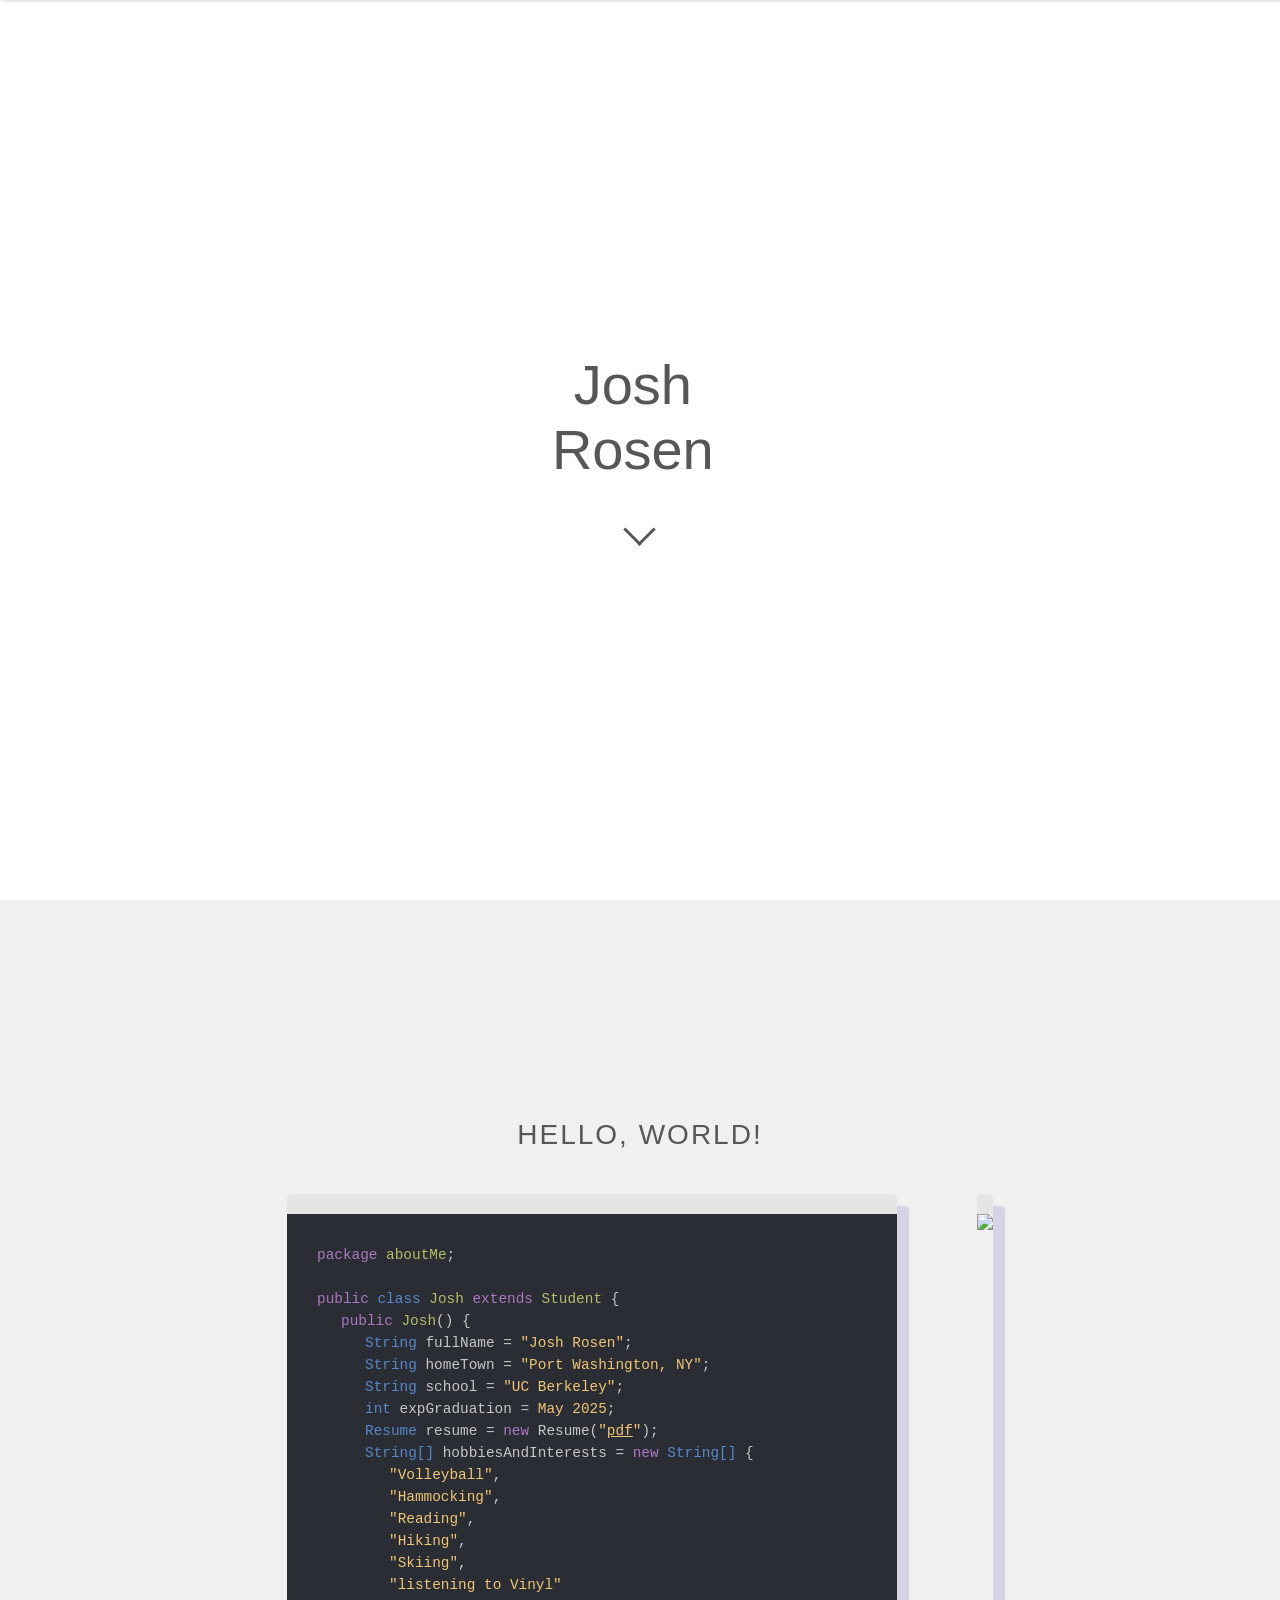
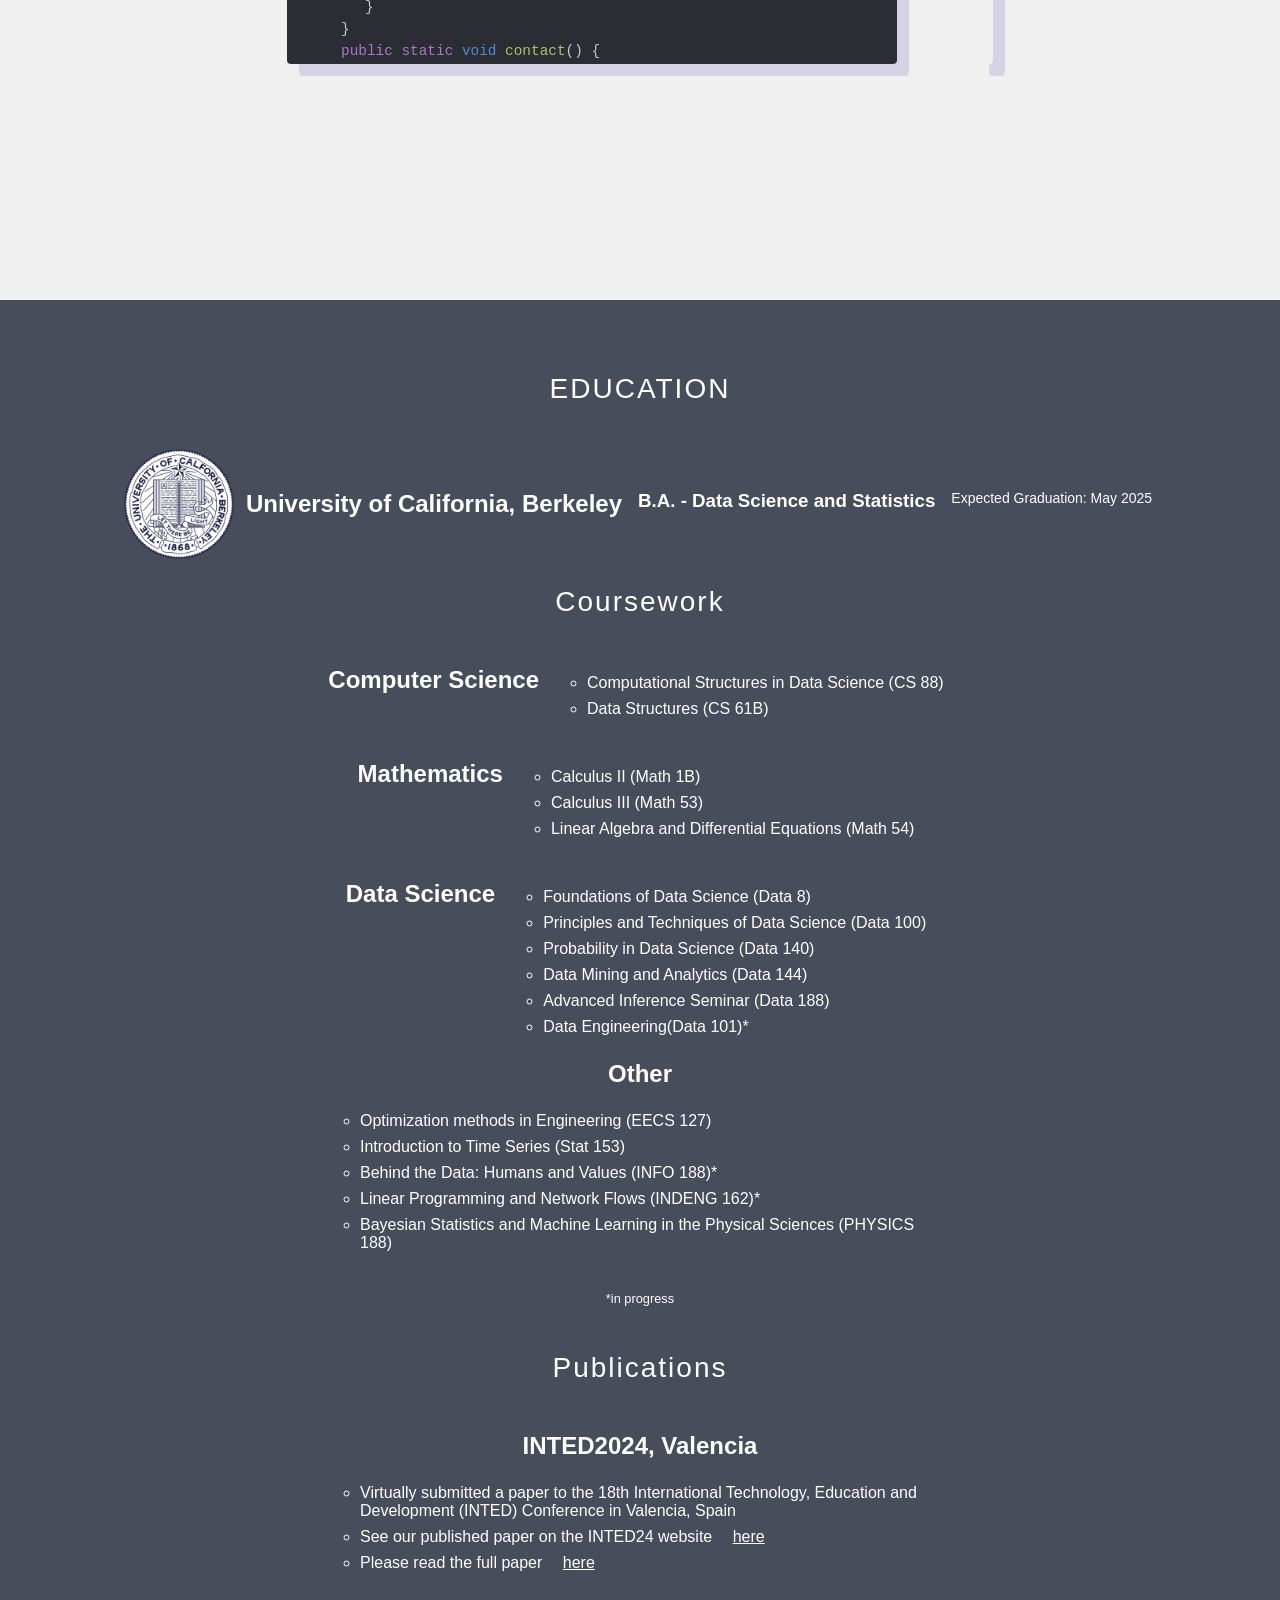
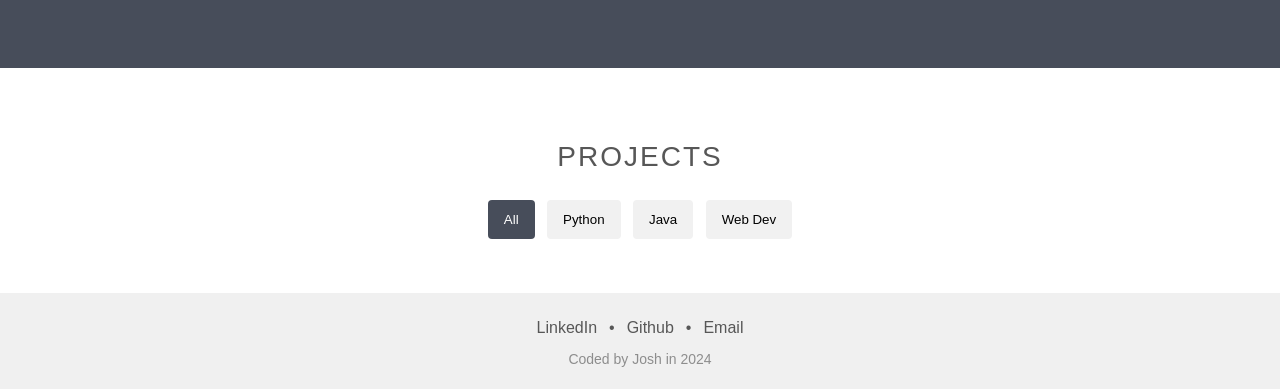
==== docs/index.html @ db1843a4 "fixed in progress line" ====
<!DOCTYPE html>
<html>
	<head>
		<meta charset="utf-8">
		<meta name="viewport" content="width=device-width, initial-scale=0.41, maximum-scale=1" />
		<meta name="description" content="Josh Rosen portfolio">
		<meta name="keywords" content="Josh Rosen, UC Berkeley">

  		<link rel="stylesheet" href="assets/css/styles.css">
  		<link rel="icon" href="assets/img/JR.png">
		<link rel="stylesheet" href="https://use.typekit.net/ufg7hqz.css">
		<link href="https://fonts.googleapis.com/css2?family=Lato:wght@400;700&family=Source+Sans+Pro&display=swap" rel="stylesheet">

		<title>Josh Rosen</title>

		<!-- Global site tag (gtag.js) - Google Analytics -->
		<!-- <script async src="https://www.googletagmanager.com/gtag/js?id=UA-153644395-1"></script>
		<script>
		  window.dataLayer = window.dataLayer || [];
		  function gtag(){dataLayer.push(arguments);}
		  gtag('js', new Date());

		  gtag('config', 'UA-153644395-1');
		</script> -->
		
	</head>
	<body>

		<!--Navigation Bar-->
		<div id="nav">
			<a href="#home-section" class="nav-item right">JOSH ROSEN</a>
			<a href="#project-section" class="nav-item left">PROJECTS</a>
			<a href="#education-section" class="nav-item left">EDUCATION</a>
			<a href="#about-section" class="nav-item left">ABOUT</a>
		</div>

		<div class="page-content">
			
			<!--Home Page-->
			<section id="home-section">
				<div class="container row">
					<div class="container row" id="landing-container">
						<!-- //fix this  -->
						<!-- <img src="assets/img/Hammock.webp" id="profile-icon"> -->
						<div class="container column" id="landing-text">
							<h1 class="title">Josh Rosen</h1>
							<p id="app"></p>
						</div>
					</div>
					<a href="#about-section" class="arrow"></a>
				</div>
			</section>

			<!--About Section-->
			<section class ="container column" id="about-section">
				<h1 class="subtitle">HELLO, WORLD!</h1>
				<div class="container row" id="img-console">
					<div id="console">
						<span class="first-color">package</span>
						<span class="fifth-color">aboutMe</span><span class="second-color">;</span>
						<br>
						<br>
						<span class="first-color">public</span>
						<span class="third-color">class</span>
						<span class="fifth-color">Josh</span>
						<span class="first-color">extends</span>
						<span class="fifth-color">Student</span>
						<span class="second-color">{</span>
						<br>
						<ul>
							<span class="first-color">public</span>
							<span class="fifth-color">Josh</span><!-- 
						 --><span class="second-color">() {</span>
							<br>
							<ul>
							    <span class="third-color">String</span>
							    <span class="second-color">fullName = </span>
								<span class="fourth-color">"Josh Rosen"</span><span class="second-color">;</span>
								<br>
								<span class="third-color">String</span>
								<span class="second-color">homeTown = </span>
								<span class="fourth-color">"Port Washington, NY"</span><span class="second-color">;</span>
								<br>
								<span class="third-color">String</span>
								<span class="second-color">school = </span>
								<span class="fourth-color">"UC Berkeley"</span><span class="second-color">;</span>
								<br>
								<span class="third-color">int</span>
								<span class="second-color">expGraduation = </span>
								<span class="fourth-color">May 2025</span><span class="second-color">;</span>
								<br>
<!-- 								<span class="third-color">String</span>
							    <span class="second-color">major = </span>
								<span class="fourth-color">"Data Science"</span><span class="second-color">;</span>
								<br> -->
								<span class="third-color">Resume</span>
								<span class="second-color">resume = </span>
								<span class="first-color">new</span>
								<span class="second-color">Resume(</span><span class="fourth-color">"</span><!-- 
								 --><span ><a href="assets/Resume.pdf" class="fourth-color">pdf</a></span><!-- 
								 --><span class="fourth-color">"</span><span class="second-color">)</span><span class="second-color">;</span>
								<br>
								<span class="third-color">String[]</span>
								<span class="second-color">hobbiesAndInterests = </span>
								<span class="first-color">new </span>
								<span class="third-color">String[]</span>
								<span class="second-color">{</span>
								<br>
								<ul>
									<span class="fourth-color">"Volleyball"</span><span class="second-color">,</span>
									<br>
									<span class="fourth-color">"Hammocking"</span><span class="second-color">,</span>
									<br>
									<span class="fourth-color">"Reading"</span><span class="second-color">,</span>
									<br>
									<span class="fourth-color">"Hiking"</span><span class="second-color">,</span>
									<br>
									<span class="fourth-color">"Skiing"</span><span class="second-color">,</span>
									<br>
									<span class="fourth-color">"listening to Vinyl"</span>
									<br>
								</ul>
								<span class="second-color">}</span>
								<br>
							</ul>
							<span class="second-color">}</span>
							<br>
							<span class="first-color">public static</span>
							<span class="third-color">void</span>
							<span class="fifth-color">contact</span><!-- 
						 --><span class="second-color">() {</span>
						 		<ul>
						 			<span class="third-color">Email</span>
									<span class="second-color">email = </span>
									<span class="first-color">new</span>
									<span class="second-color">Email(</span><span class="fourth-color">"</span><!-- 
								 --><span ><a href="mailto:jrosen@berkeley.edu" class="fourth-color">jrosen@berkeley.edu</a></span><!-- 
								 --><span class="fourth-color">"</span><span class="second-color">)</span><span class="second-color">;</span>
								 	<br>
								 	<span class="third-color">String[]</span>
									<span class="second-color">links = </span>
									<span class="first-color">new </span>
									<span class="third-color">String[]</span>
									<span class="second-color">{</span>
									<br>
									<ul>
										<span class="fourth-color">"</span><!-- 
									--><a href="https://www.linkedin.com/in/rosen-joshua/" class= "fourth-color" target="_blank">LinkedIn</a><!-- 
									 --><span class="fourth-color">"</span><span class="second-color">,</span>
										<br>
										<span class="fourth-color">"</span><!-- 
									--><a href="https://github.com/jrosen24" class= "fourth-color" target="_blank">Github</a><!-- 
									 --><span class="fourth-color">"</span><span class="second-color">,</span>
										<br>
									</ul>
									<span class="second-color">}</span>
						 		</ul>
						 	<span class="second-color">}</span>
							<br>


						</ul>
						<span class="second-color">}</span>
					</div>

					<img src="assets/img/Best Shot.pdf" id="about-img">
				</div>
			</section>

			<!--Education Section-->
			<section class="container column parallax" id="education-section">
				<div class="container column" id="text">
					<h1 class="subtitle">EDUCATION</h1>
					<div class="container row" id="education-title">
						<img src="assets/img/logo.png">
						<div class="container columnWork" id="school">
							<h2>University of California, Berkeley</h2>
							<h3>B.A. - Data Science and Statistics</h3>
							<p>Expected Graduation: May 2025</p>
						</div>
					</div>
					<div class="container column" id="text">
						<h1 class="subtitle">Coursework</h1>
						<div class="container rowWork" id="education-title-1">
							
							<div class="container columnWork" id="school" style="width : 50vw">
								<h2>Computer Science</h2>
								<ul>
									<li>Computational Structures in Data Science (CS 88)</li>
									<li>Data Structures (CS 61B)</li>
								</ul>
							</div>
							
						</div>

						<br>

						<div class="container rowWork" id="education-title-1">
							
							<div class="container columnWork" id="school" style="width : 50vw">
								<h2 >Mathematics</h2>
								<ul>
									<li>Calculus II (Math 1B)</li>
									<li>Calculus III (Math 53)</li>
									<li>Linear Algebra and Differential Equations (Math 54)</li>
								</ul>
							</div>
							
						</div>

						<br>

						<div class="container rowWork" id="education-title-1">
							
							<div class="container columnWork" id="school" style="width : 50vw">
								<h2 >Data Science</h2>
								<ul>
									<li>Foundations of Data Science (Data 8)</li>
									<li>Principles and Techniques of Data Science (Data 100)</li>
									<li>Probability in Data Science (Data 140)</li>
									<li>Data Mining and Analytics (Data 144)</li>
									<li>Advanced Inference Seminar (Data 188)</li>
									<li>Data Engineering(Data 101)*</li>
								</ul>
							</div>
							
						</div>

						<div class="container rowWork" id="education-title-1">
							
							<div class="container columnWork" id="school" style="width : 50vw">
								<h2 >Other</h2>
								<ul>
									<li>Optimization methods in Engineering (EECS 127)</li>
									<li>Introduction to Time Series (Stat 153)</li>
									<li>Behind the Data: Humans and Values (INFO 188)*</li>
									<li>Linear Programming and Network Flows (INDENG 162)*</li>
									<li>Bayesian Statistics and Machine Learning in the Physical Sciences (PHYSICS 188)</li>
								</ul>
							</div>
						</div>

						<h4><p id="progress">*in progress</p></h4>
						
						<h1 class="subtitle">Publications</h1>

						<div class="container rowWork" id="education-title-1">
							
							<div class="container columnWork" id="school" style="width : 50vw">
								<h2 >INTED2024, Valencia</h2>
								<ul>
									<li>Virtually submitted a paper to the 18th International Technology, Education and Development (INTED) Conference in Valencia, Spain </li>
									<li>See our published paper on the INTED24 website <u><a href="https://library.iated.org/view/IYER2024ADV">here</a></u></li>
									<li>Please read the full paper <u><a href="assets/Biomedicine Education Program.pdf">here</a></u></li>
								</ul>
							</div>
						</div>
						
				</div>
			</section>
				
						<!-- <p>Computer Science</p>
						<ul>
							<li>Computational Structures in Data Science (CS 88)</li>
							<li>Data Structures (CS 61B)</li>
						</ul>
						<p>Mathematics</p>
						<ul>
							<li>Calculus II (Math 1B)</li>
							<li>Calculus III (Math 53)</li>
							<li>Linear Algebra and Differential Equations (Math 54)</li>
						</ul>
						<p>Data Science</p>
						<ul>
							<li>Foundations of Data Science (Data 8)</li>
							<li>Principles and Techniques of Data Science (Data 100)</li>
							<li>Probability in Data Science (Data 140)</li>
							<li>Data Mining and Analytics (Data 144)</li>
							<li>Advanced Inference Seminar (Data 188)</li>
							<li>Data Engineering(Data 101)*</li>
						</ul>
						<p>Other</p>
						<ul>
							<li>Optimization methods in Engineering (EECS 127)</li>
							<li>Introduction to Time Series (Stat 153)</li>
							<li>Behind the Data: Humans and Values (INFO 188)*</li>
							<li>Linear Programming and Network Flows (INDENG 162)*</li>
							<li>Bayesian Statistics and Machine Learning in the Physical Sciences (PHYSICS 188)</li>
						</ul>
						<p id="progress">*in progress</p> -->
						
			
			<!--Project Section-->
			<section class="container column" id="project-section">
				<h1 class="subtitle">PROJECTS</h1>

				<!--Filter Buttons-->
				<div class="contianer row" id="button-section">
					<button class="filter-button active" onclick="filterSelection('all')">All</button>
					<button class="filter-button" onclick="filterSelection('python')">Python</button>
					<button class="filter-button" onclick="filterSelection('java')">Java</button>
					<button class="filter-button" onclick="filterSelection('web')">Web Dev</button>
				</div>

				<!--Individual Projects-->
				<div class="container row" id="project-container">

					<div class="each-project python">
					  <img class="proj-img" src="assets/img/Ants_Vs_Somebees.png"/>
					  <div class="proj-description container column">
					  	<div class="img-description">
							<h2>Ants</h2>
							<p>Spin off of the popular game Plants Vs. Zombies. Combines <b>functional</b> and <b>object-oriented</b> programming paradigms.</h3>
							<br>
							<br>
							<i>Python</i>
						</div>
					  </div>
					</div>

					<div class="each-project python">
					  <img class="proj-img" src="assets/img/Maps.png"/>
					  <div class="proj-description container column">
					  	<div class="img-description">
							<h2>Maps</h2>
							<p>Creating a map visualization tool for restaurants scores in berkeley using <b>machine learning</b> and <b>data scraped from yelp</b>.</p>
							<br>
							<i>Python</i>
						</div>
					  </div>
					</div>
					
					<div class="each-project python">
						<img class="proj-img" src="assets/img/House.png"/>
						<div class="proj-description container column">
							<div class="img-description">
							  <h2>Housing Price Model</h2>
							  <p>Created a model to <b>predict the price of homes</b> in Cooks County, Illinois. Achieved an <b>accuracy of 77%</b> on the validation set. </p>
							  <br>
							  <i>Python</i>
						  </div>
						</div>
					  </div>

					  <div class="each-project python">
						<img class="proj-img" src="assets/img/Spam.png"/>
						<div class="proj-description container column">
							<div class="img-description">
							  <h2>Spam v Ham Model</h2>
							  <p>Created a model to <b>classify spam emails</b>. Acheived <b>87% accuracy</b> on unseen emails.</p>
							  <br>
							  <i>Python</i>
						  </div>
						</div>
					  </div>

					  <div class="each-project python">
						<img class="proj-img" src="assets/img/learning.png"/>
						<div class="proj-description container column">
							<div class="img-description">
							  <h2>Self-study Projects</h2>
							  <p>During the 2024 summer, I <b>completed multiple small side projects</b>, working on my techinical <b>modeling and programming skills.</b></p>
							  <br>
							  <a href="https://github.com/jrosen24/LinkedInLearning" target="_blank">Repo for projects</a>
							  <br> 
							  <br>
							  <i>Python</i>
						  </div>
						</div>
					  </div>

					<div class="each-project java">
					  <img class="proj-img" src="assets/img/BYOW.png"/>
					  <div class="proj-description container column">
					  	<div class="img-description">
							<h2>Build Your Own World</h2>
							<p>Created a seeded random tile world generator with multiple playable characters <b>using keyboard and mouse input</b> each with a built-in HUD.</p>
							<br>
							<i>Java</i>
						</div>
					  </div>
					</div>

					<div class="each-project java">
					  <img class="proj-img" src="assets/img/Wordnet.png"/>
					  <div class="proj-description container column">
					  	<div class="img-description">
							<h2>Nordnet</h2>
							<p>Build out a wordnet <b>graph from scratch</b> with over 10,000 words to visualize how the volume of printed words in English has changed over time</p>
							<i>Java</i>
						</div>
					  </div>
					</div>

					<div class="each-project web">
					  <img class="proj-img" src="assets/img/Website.png"/>
					  <div class="proj-description container column">
					  	<div class="img-description">
							<h2>Personal Website</h2>
							<br>
							<a href="https://github.com/jrosen24/PersonalWebsite" target="_blank">Repo for this website</a>
							<br>
							<br>
							<i>HTML / CSS / JavaScript</i>
						</div>
					  </div>
					</div>

				</div>
			</section>


			<!--Footer/Contact-->
			<section class="container column" id="footer">
				<div class="container row" id="social-container">
					<a href="https://www.linkedin.com/in/rosen-joshua/" target="_blank">LinkedIn</a>
					<span>•</span>
					<a href="https://github.com/jrosen24" target="_blank">Github</a>
					<span>•</span>
					<a href="mailto:jrosen@berkeley.edu" target="_blank">Email</a>
				</div>
				<div>
					<p id="copyright">Coded by Josh in 2024</p>
				</div>
			</section>
			
		</div>
		<script src="https://unpkg.com/typewriter-effect@latest/dist/core.js"></script>
		<script src="assets/scripts/scripts.js"></script>

	</body>
</html>
---- docs/assets/css/styles.css ----
body, html{
	background-color: white;
	color: #575757;
	width: 100%;
	height: 100%;
	scroll-behavior: smooth;
	font-family: nobel, sans-serif;
	font-style: normal;
	margin:0;
    padding:0;
}

h1 {
	font-family: nobel, sans-serif;
	font-weight: 300;
	font-style: normal;
}

p {
	margin-top: 2%;
	margin-bottom: 2%;
	font-family: nobel, sans-serif;
	font-weight: 300;
	font-style: normal;
}

a {
	text-decoration: none;
	color: #575757;
	transition: 0.3s;
}

a:hover {
	color: #8d8d8d;
}

.container {
	display: flex; 
	align-items: center; 
	justify-content: center;
	flex-wrap: wrap;
	align-content: center;
}

.row {
	flex-direction: row;
}

.column {
	flex-direction: column;
}

.page-content {
	width:100%;
}

/**Navbar**/
#nav {
	left: 0%;
	right: 0%;
	background-color: white;
	position: fixed;
	top: -70px;
	display: block;
	transition: top 0.4s;
	box-shadow: 2px 2px 5px #aaaaaa;
	z-index: 1;

}

.nav-item:first-child {
	float: left;
	font-weight: 500;
}

.nav-item {
	color: #2a2d34;
	float: right;
	display: block;
	text-align: center;
	padding: 22px;
	text-decoration: none;
	font-size: 17px;
	font-weight: 500;
}

.nav-item:hover {
	color: #2a2d34;
	transition: 0.5s;
}


.nav-item:hover:after {
    transform: scaleX(1);
}

.nav-item::after {
    display:block;
    content: '';
    border-bottom: solid 3px #d3cbf5;  
    transform: scaleX(0);  
    transition: 350ms ease-in-out;
    transform-origin: 0% 50%;
}


/**Home**/
#home-section {
	height: 100vh;
	display: flex; 
	align-items: center; 
	justify-content: center;
	flex-wrap: wrap;
	align-content: center;
}


#landing-container {
	padding-right: 4%;
}

#landing-text {
	max-width:90%;
	text-align: center;
}

.title {
	max-width: 100%;
	font-size: 350%;
	margin-top: 5%;
	margin-bottom: 2%;
}

.subtitle {
	letter-spacing: 2px;
	max-width: 100%;
	font-size: 175%;
}

#app {
	font-size:150%;
}

#profile-icon {
	width: 500px;
}

.arrow {
	border: solid black;
	border-color: #575757;
	border-width: 0 3px 3px 0;
	display: inline-block;
	padding: 10px;
	transform: rotate(45deg);
  	-webkit-transform: rotate(45deg);
  	transition: 0.3s;
  	animation: bounce 3s infinite;
  	margin: 20px;
}

.arrow:hover {
	-webkit-animation-play-state: paused;
	opacity: 60%;
	transform: scale(1.25) rotate(45deg);
}


@keyframes bounce {
  0%, 20%, 50%, 80%, 100% {
    transform: translateY(0) rotate(45deg);
  }
  40% {
    transform: translateY(-30px) rotate(45deg);
  }
  60% {
    transform: translateY(-15px) rotate(45deg);
  }
}


/**About**/

#about-img {
	height: 450px;
	border-radius: 4px;
	border-top: 20px solid #e5e5e5;
	box-shadow: 12px 12px 1px #d7d3e7;
	overflow-y:hidden;
	margin: 40px;
	margin-top: 20px;
}

#img-console {
	width: 100%;
}

#about-section {
	background-color: #F0F0F0;
	padding: 50px;
	min-height:100vh;
}

#console {
	margin: 40px;
	margin-top: 20px;
	padding: 30px;
	overflow-y:auto;
	line-height: 22px;
	height: 390px;
	width: 550px;
	font-size: 90%;
	font-family: Monaco,monospace;
	border-top: 20px solid #e5e5e5;
	border-radius: 4px;
	background-color: #2a2d34;
	box-shadow: 12px 12px 1px #d7d3e7;
}

#console a {
	text-decoration: underline;
}

ul { 
	margin: 0; 
	padding-left: 24px; 
}

.first-color {
	color: #ac78c2;
}
.second-color {
	color: #c5c8c6;
}

.third-color {
	color: #5888ca;
}

.fourth-color {
	color: #f0c674;
}

.fifth-color {
	color: #b5bd68;
}

/**Education**/

#text .subtitle {
	margin-bottom:40px;
}

#education-section {
	padding:50px;
	padding-bottom: 80px;
	min-height:100vh;
	background-color: #474d5a;
}

/* #text {
	background-color: #474d5a;
	padding-top:0px;
} */

/* .parallax {
	background-image: linear-gradient(147deg, #FFFFFF 0%, #04619f 74%);
  	min-height: 500px; 
  	background-attachment: fixed;
	background-position: center;
	background-repeat: no-repeat;
	background-size: cover;
} */

#education-section * {
	color:white;
}

#education-title img {
	width: 10%;
}

#school {
	align-items: flex-start;
}

#school p {
	font-size: 14px;
}

#school * {
	margin: 8px;
}

#coursework {
	align-items: flex-start;
	font-size: 120%;
}

li {
	margin: 5px;
}

ul {
	list-style-type: circle;
}

#progress {
	font-size: 80%;
}

/**Projects**/

#project-section {
	margin: 50px;
}

#button-section {
	justify-content: center;
	align-items: center;
}

.filter-button {
	border: none;
	outline: none;
	padding: 12px 16px;
	background-color: #f1f1f1;
	cursor: pointer;
	border-radius: 4px;
	margin: 4px;
	transition: 0.3s;
}

.filter-button:hover {
	background-color: #ddd;
}

.filter-button.active {
	background-color: #474d5a;
	color: white;
}

.each-project {
	position: relative;
	height: 350px;
	width: 350px;
	margin: 3%;
	display: none;
}

.show {
	display: block;
  }

.proj-img {
	width: 350px;
	height: 350px;
	border-radius: 6px;
}


.proj-description {
	position: absolute;
	top: 0;
	bottom: 0;
	left: 0;
	right: 0;
	background: #F8F8F8;
	color: #fff;
	visibility: hidden;
	opacity: 0;
	display: flex;
	align-items: center;
	justify-content: center;
	transition: opacity .4s, visibility .4s;
}

.each-project:hover .proj-description {
	visibility: visible;
	opacity: 0.9;
}

.proj-description:hover {
	opacity: 1;
}

.img-description {
	transition: .5s;
	color: #575757;
	text-align: center;
	margin-left: 25px;
	margin-right: 25px;
	padding-left: 25px;
	padding-right: 25px;
}

.img-description i, .img-description p, .img-description a {
	font-family: 'Lato', sans-serif;
	text-decoration: none;
	font-weight: 100;
	line-height: 24px;
}

.img-description i {
	font-size: 12px;
}

.img-description:hover {
	opacity: 1;
}



/**Footer**/

#footer {
	height: 6em;
	text-align: center;
	background-color: #F0F0F0;
}

#social-container * {
	padding: 6px;
	margin-bottom: 6px;
}

#social-container a {
	color: #575757;
	transition: .4s;
}

#social-container a:hover {
	color: #8d8d8d;
}

#copyright {
	color: #8d8d8d;
	font-size:14px;
}
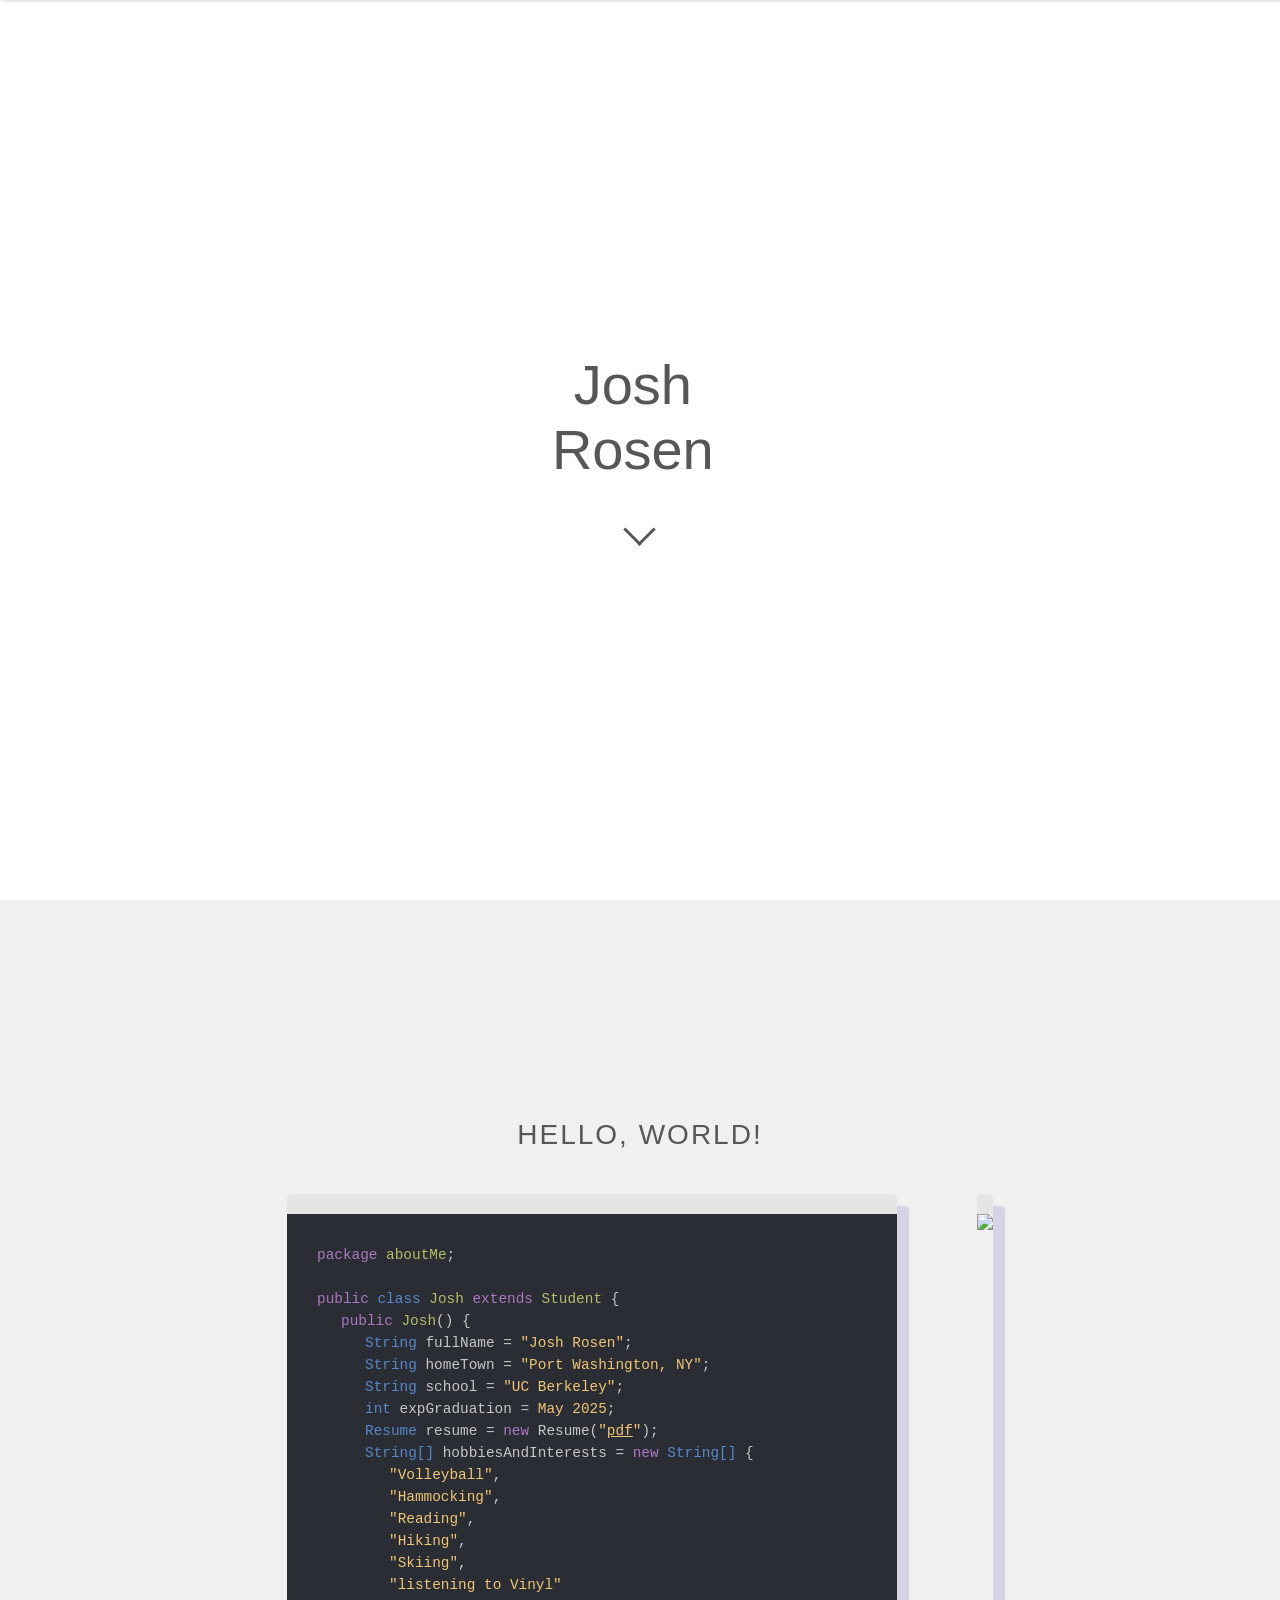
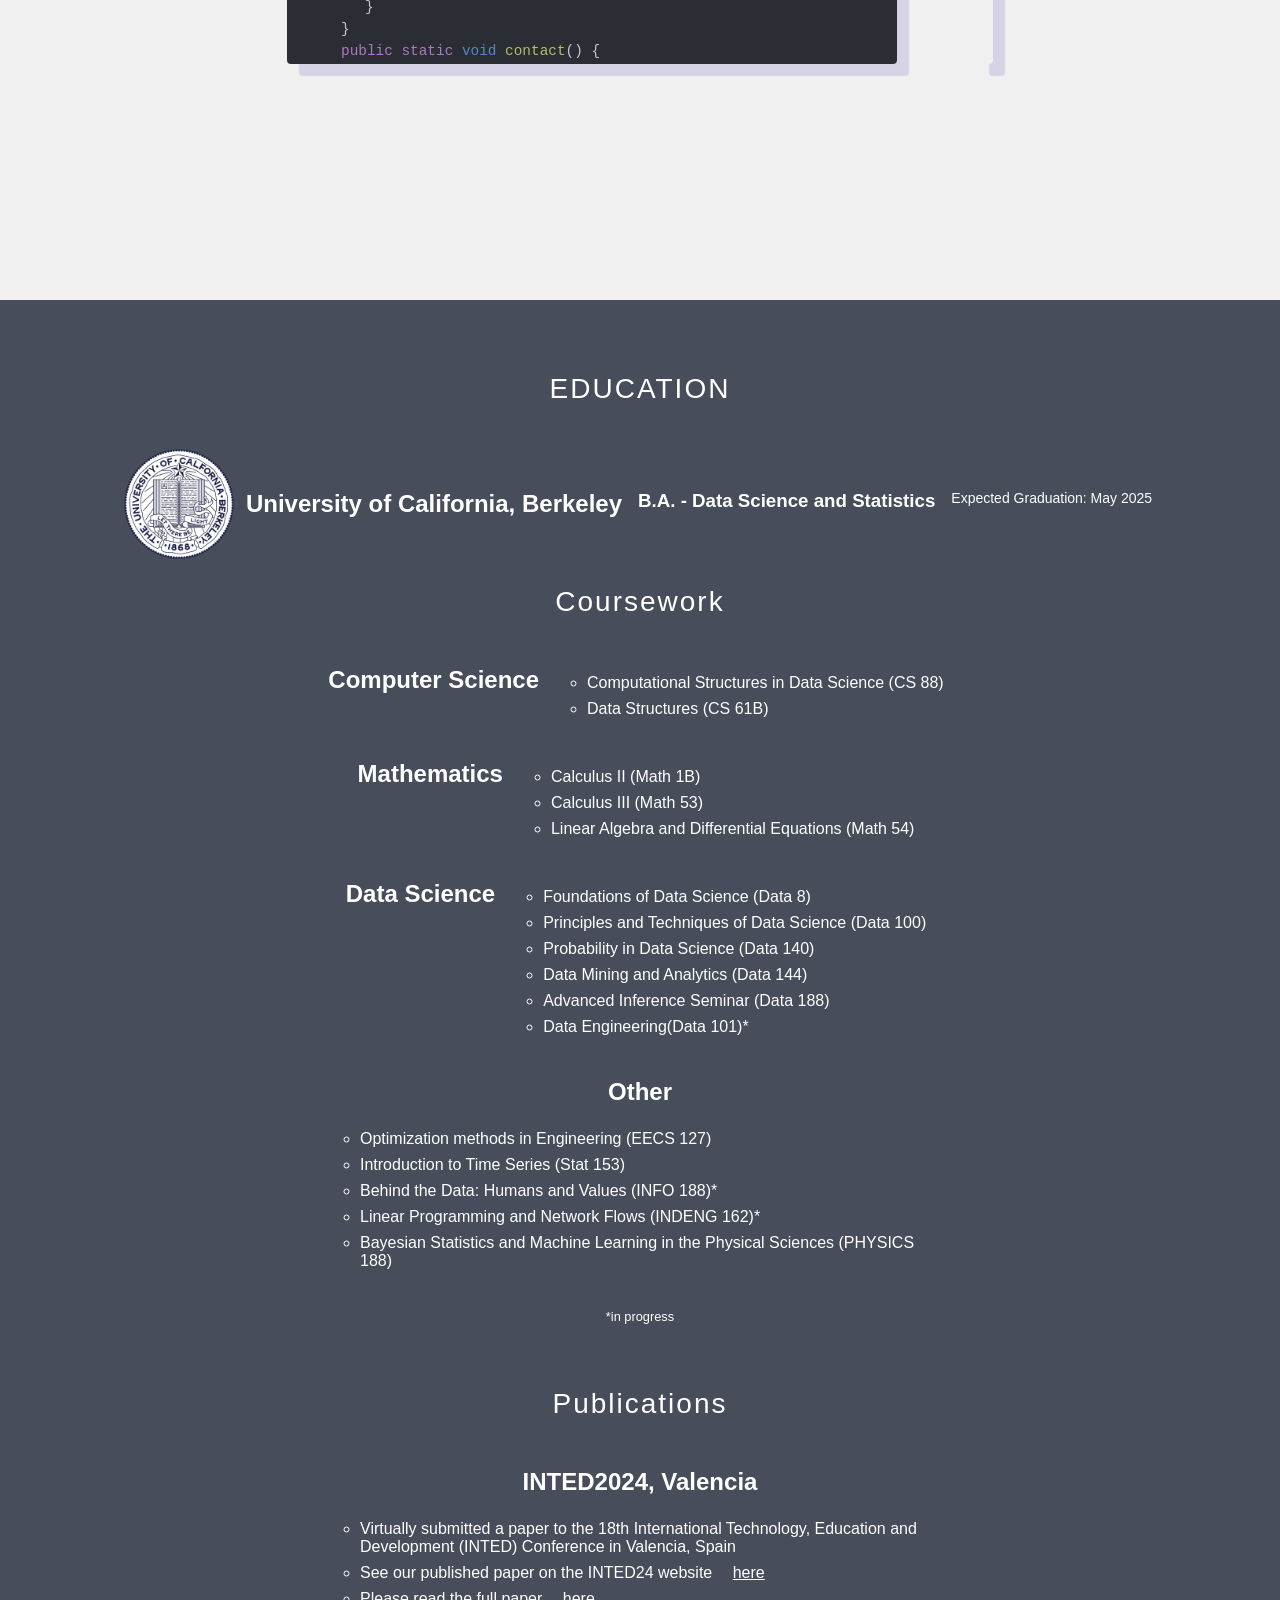
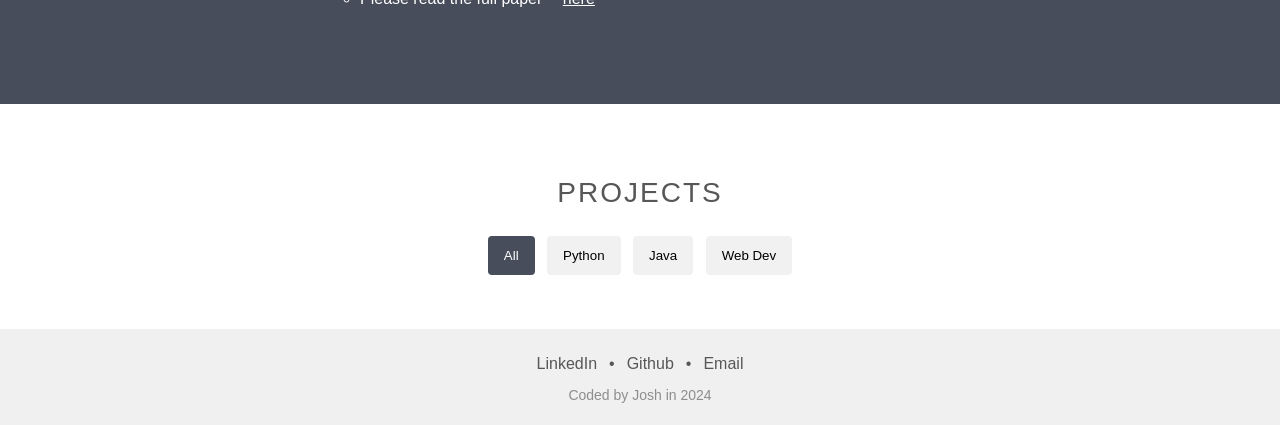
==== commit dfefeee1: "line breaks" ====
--- a/docs/index.html
+++ b/docs/index.html
@@ -226,6 +226,8 @@
 							
 						</div>
 
+						<br>
+
 						<div class="container rowWork" id="education-title-1">
 							
 							<div class="container columnWork" id="school" style="width : 50vw">
@@ -241,7 +243,9 @@
 						</div>
 
 						<h4><p id="progress">*in progress</p></h4>
-						
+
+						<br>
+
 						<h1 class="subtitle">Publications</h1>
 
 						<div class="container rowWork" id="education-title-1">
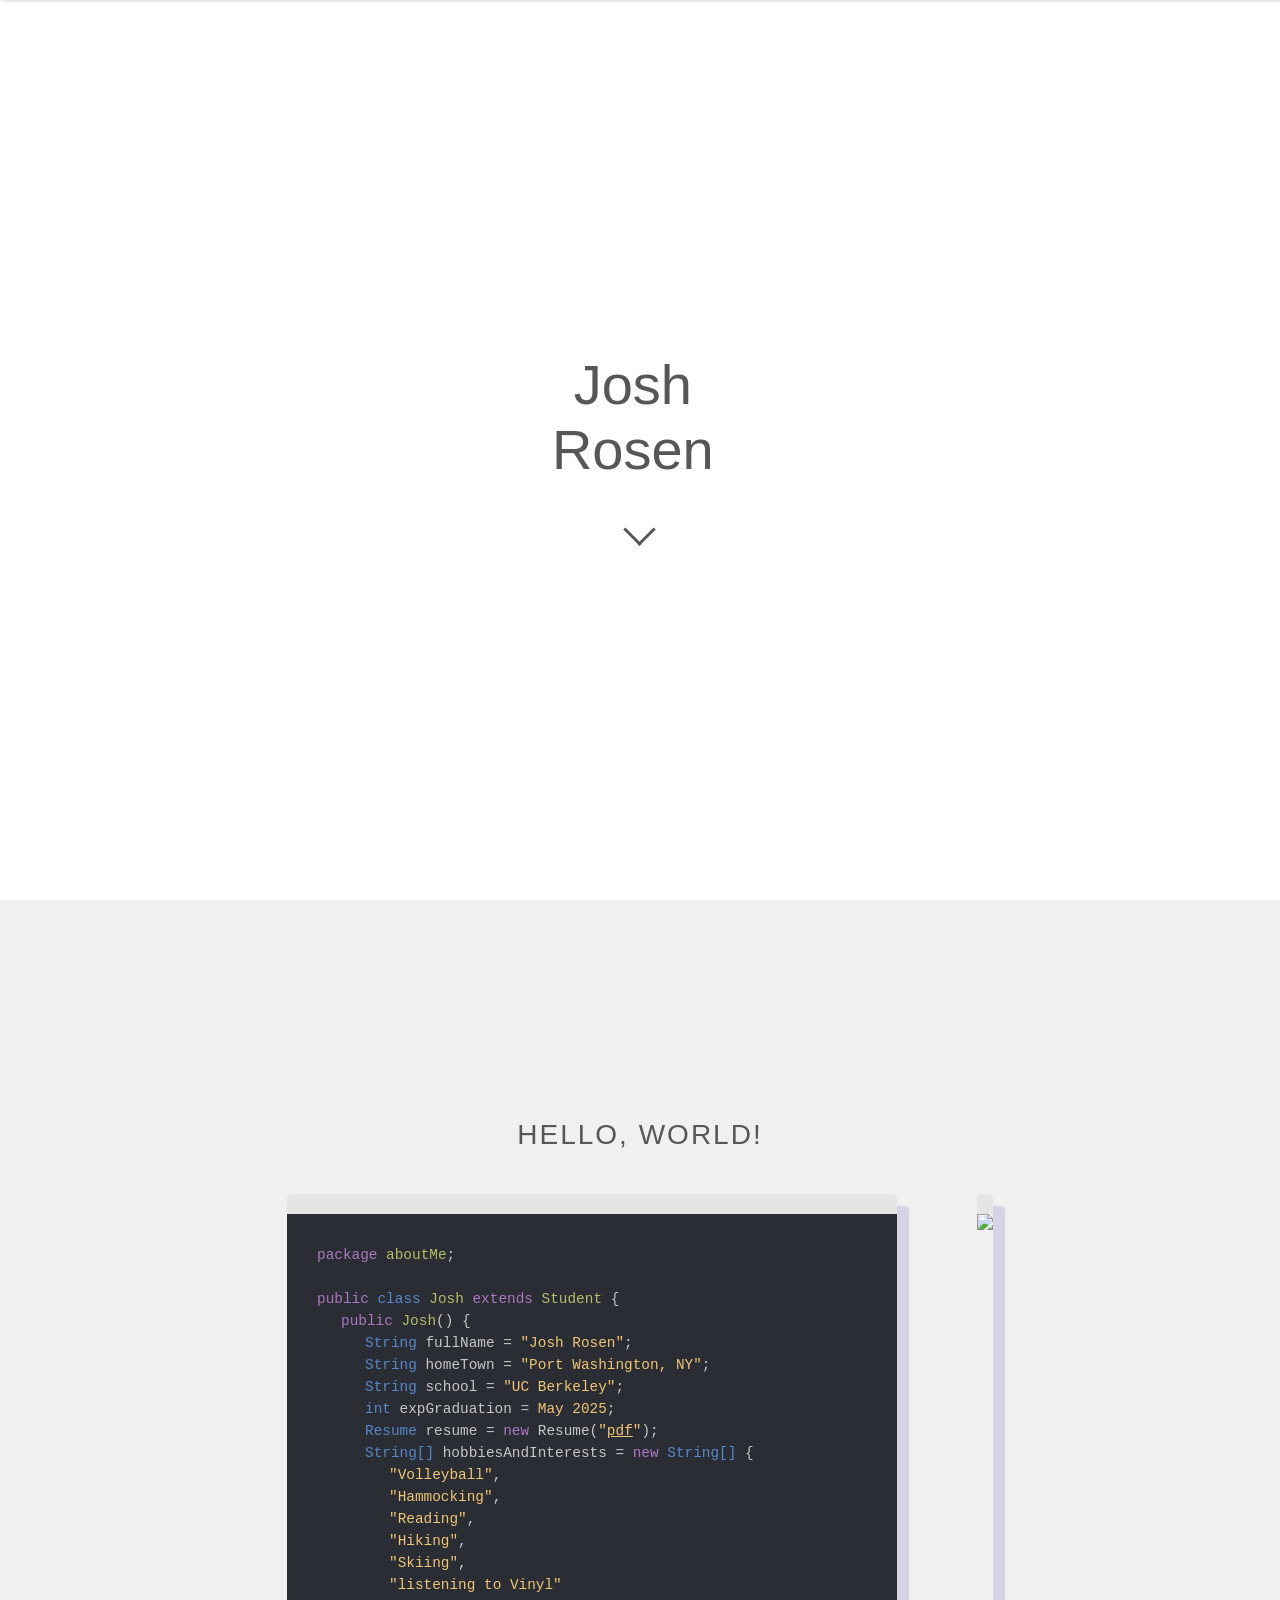
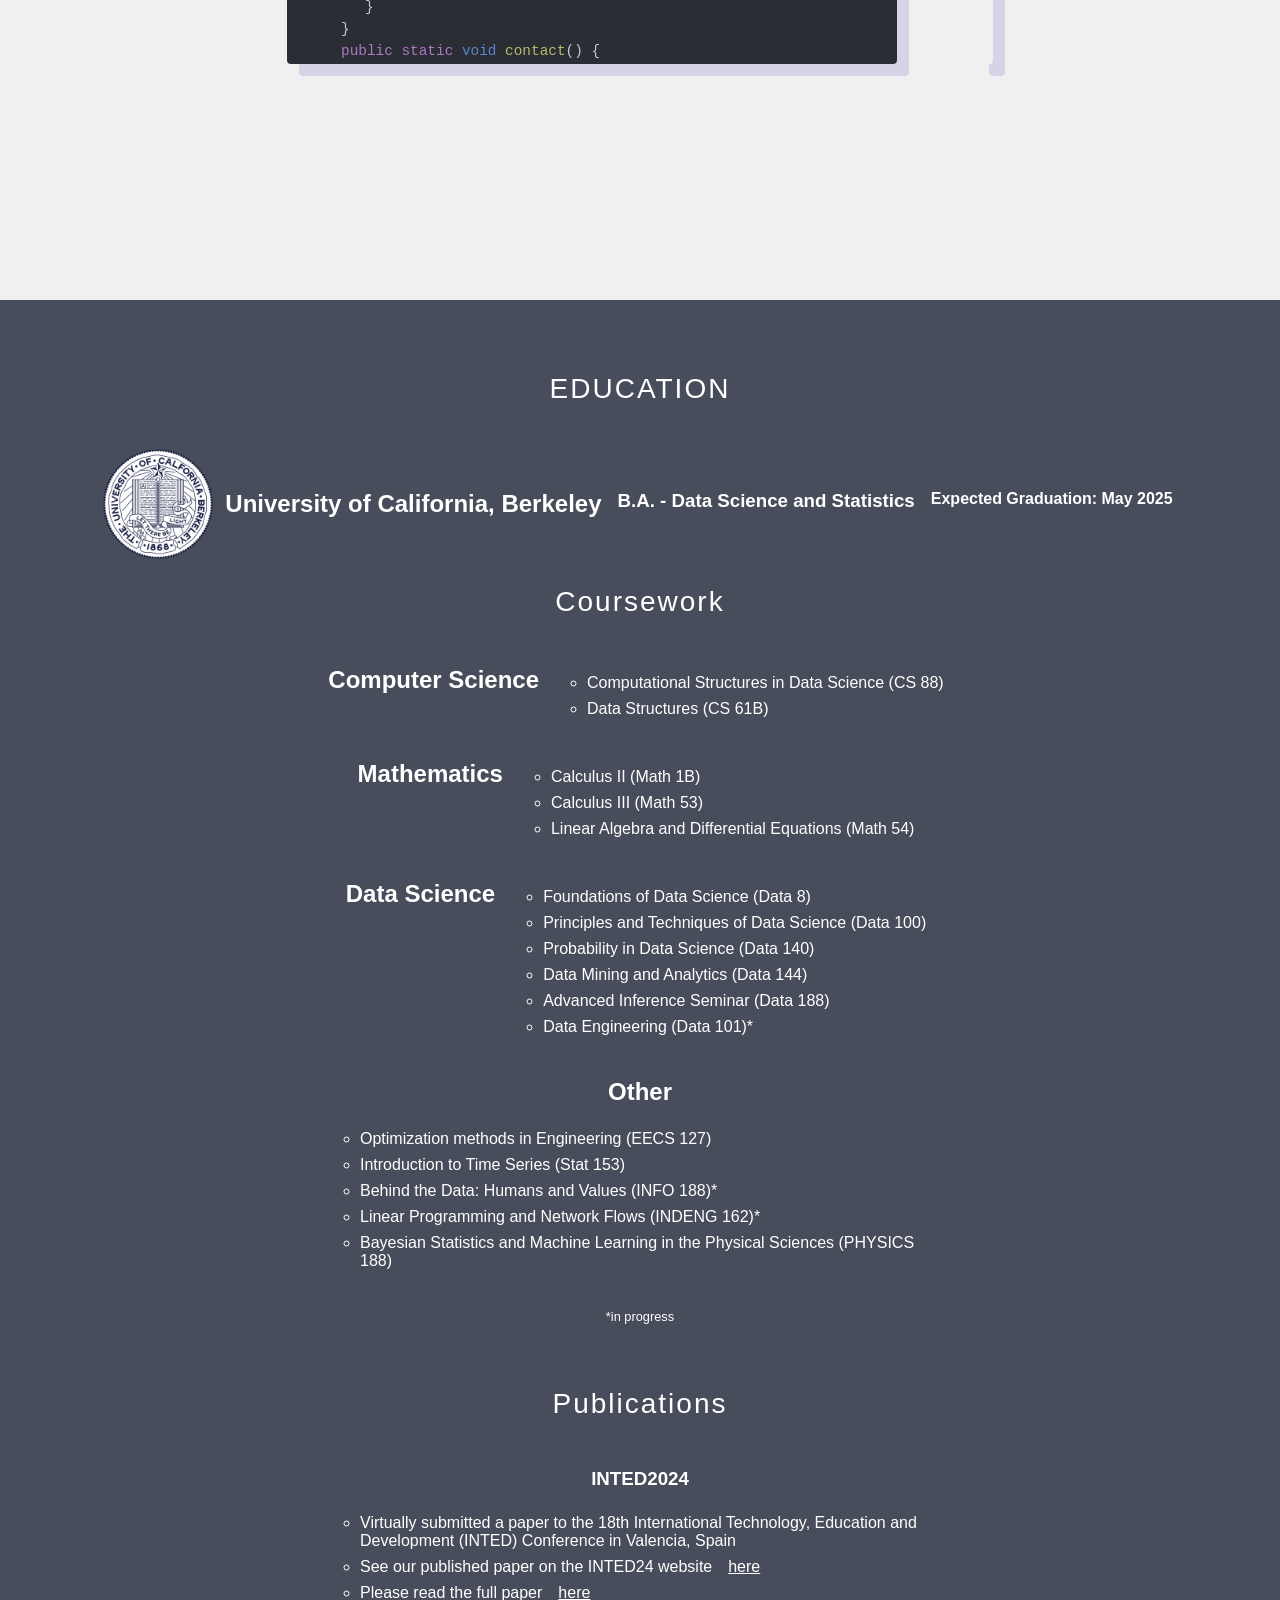
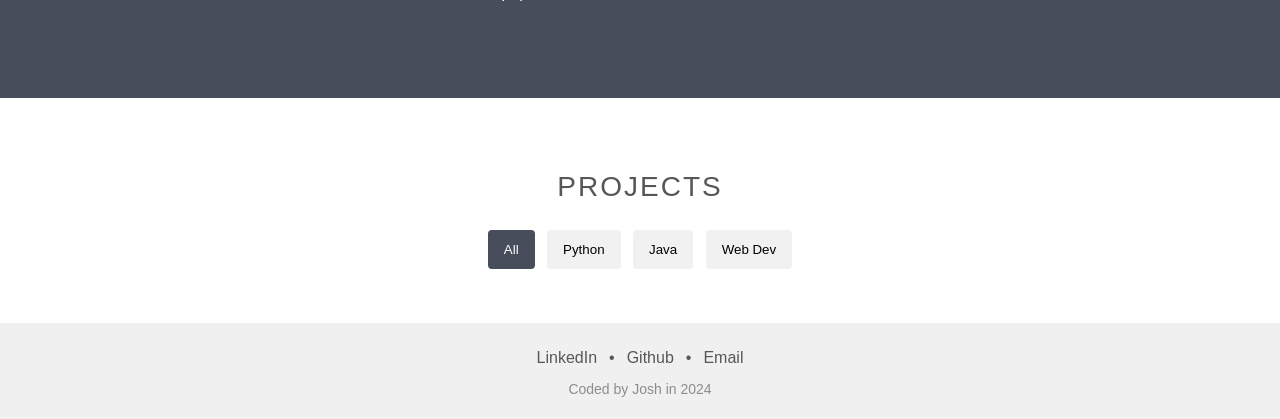
==== commit 0a8e53fd: "fixed photo and indents" ====
--- a/docs/index.html
+++ b/docs/index.html
@@ -163,7 +163,7 @@
 						<span class="second-color">}</span>
 					</div>
 
-					<img src="assets/img/Best Shot.pdf" id="about-img">
+					<img src="img/Best Shot-1.png" id="about-img">
 				</div>
 			</section>
 
@@ -176,7 +176,7 @@
 						<div class="container columnWork" id="school">
 							<h2>University of California, Berkeley</h2>
 							<h3>B.A. - Data Science and Statistics</h3>
-							<p>Expected Graduation: May 2025</p>
+							<h4>Expected Graduation: May 2025</h4>
 						</div>
 					</div>
 					<div class="container column" id="text">
@@ -220,7 +220,7 @@
 									<li>Probability in Data Science (Data 140)</li>
 									<li>Data Mining and Analytics (Data 144)</li>
 									<li>Advanced Inference Seminar (Data 188)</li>
-									<li>Data Engineering(Data 101)*</li>
+									<li>Data Engineering (Data 101)*</li>
 								</ul>
 							</div>
 							
@@ -240,6 +240,7 @@
 									<li>Bayesian Statistics and Machine Learning in the Physical Sciences (PHYSICS 188)</li>
 								</ul>
 							</div>
+
 						</div>
 
 						<h4><p id="progress">*in progress</p></h4>
@@ -247,15 +248,14 @@
 						<br>
 
 						<h1 class="subtitle">Publications</h1>
-
 						<div class="container rowWork" id="education-title-1">
 							
 							<div class="container columnWork" id="school" style="width : 50vw">
-								<h2 >INTED2024, Valencia</h2>
+								<h3>INTED2024</h3>
 								<ul>
 									<li>Virtually submitted a paper to the 18th International Technology, Education and Development (INTED) Conference in Valencia, Spain </li>
-									<li>See our published paper on the INTED24 website <u><a href="https://library.iated.org/view/IYER2024ADV">here</a></u></li>
-									<li>Please read the full paper <u><a href="assets/Biomedicine Education Program.pdf">here</a></u></li>
+									<li>See our published paper on the INTED24 website<u><a href="https://library.iated.org/view/IYER2024ADV">here</a></u></li>
+									<li>Please read the full paper<u><a href="assets/Biomedicine Education Program.pdf">here</a></u></li>
 								</ul>
 							</div>
 						</div>
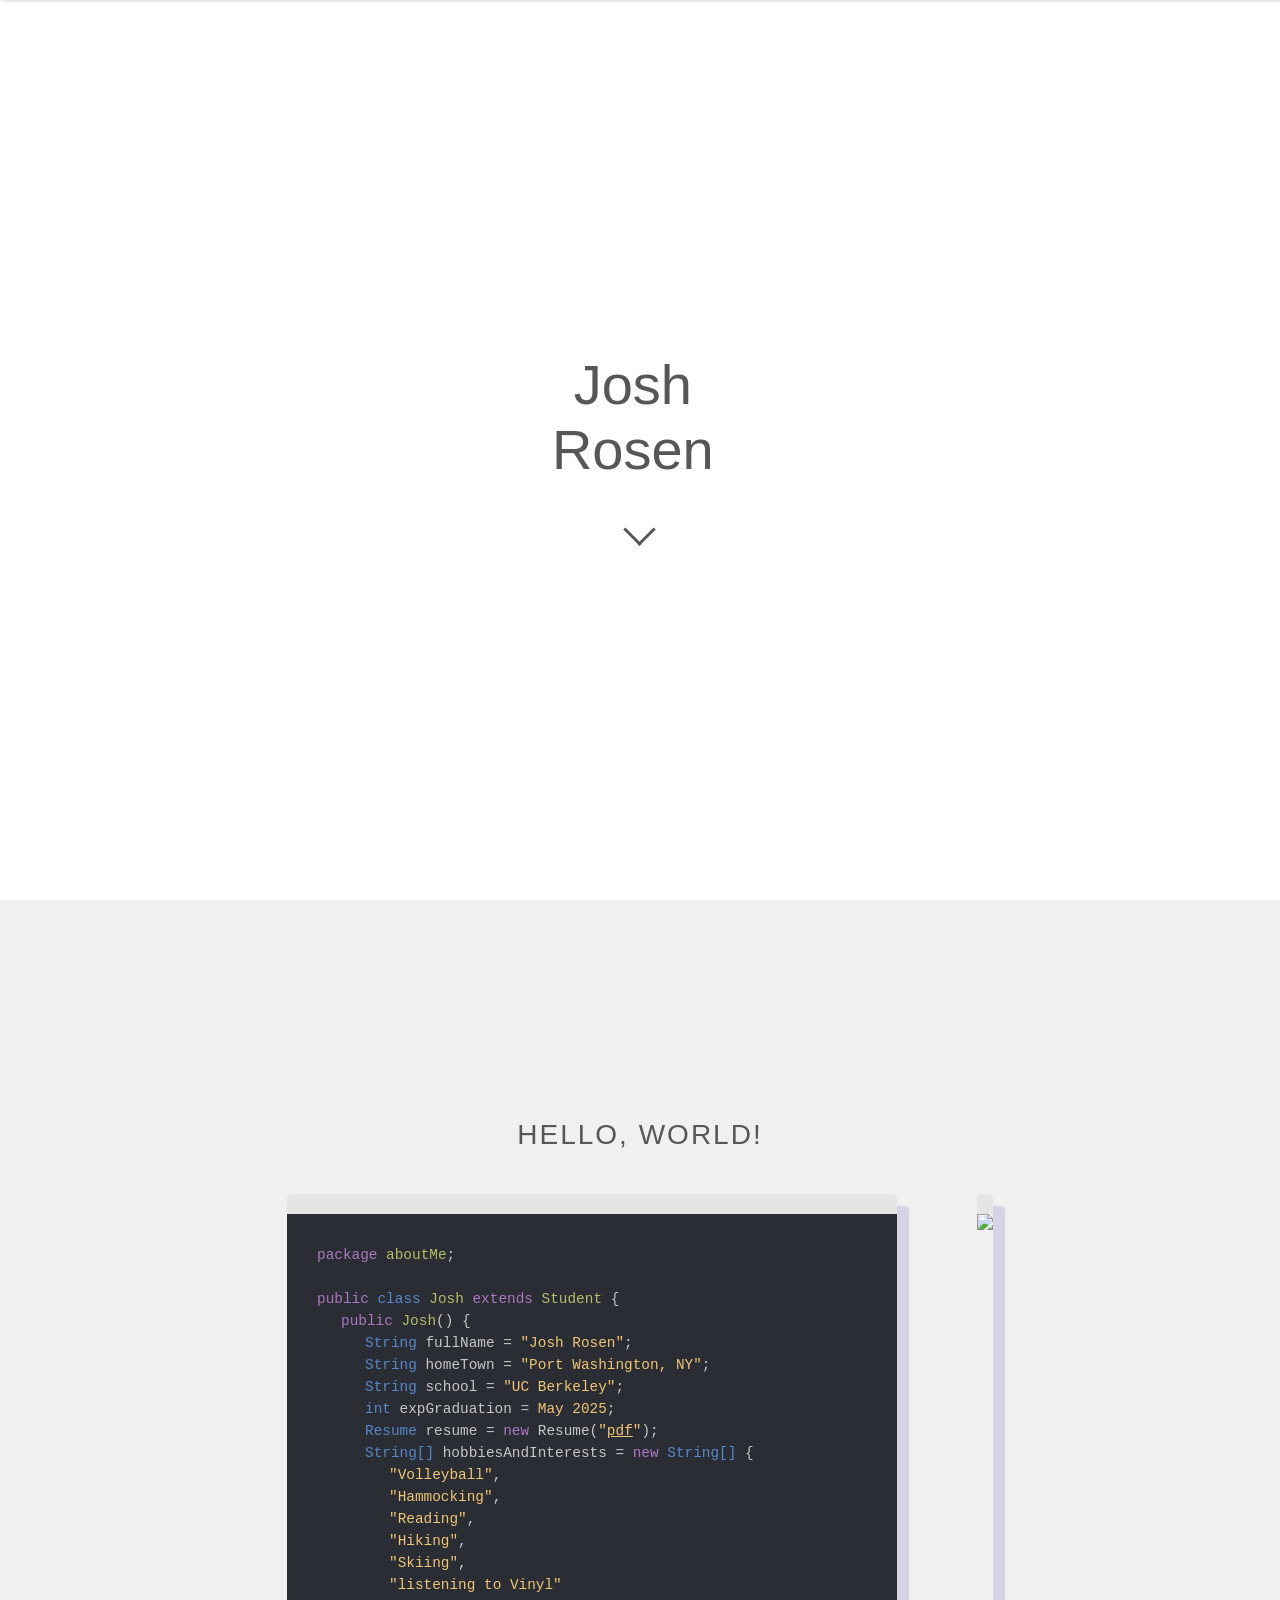
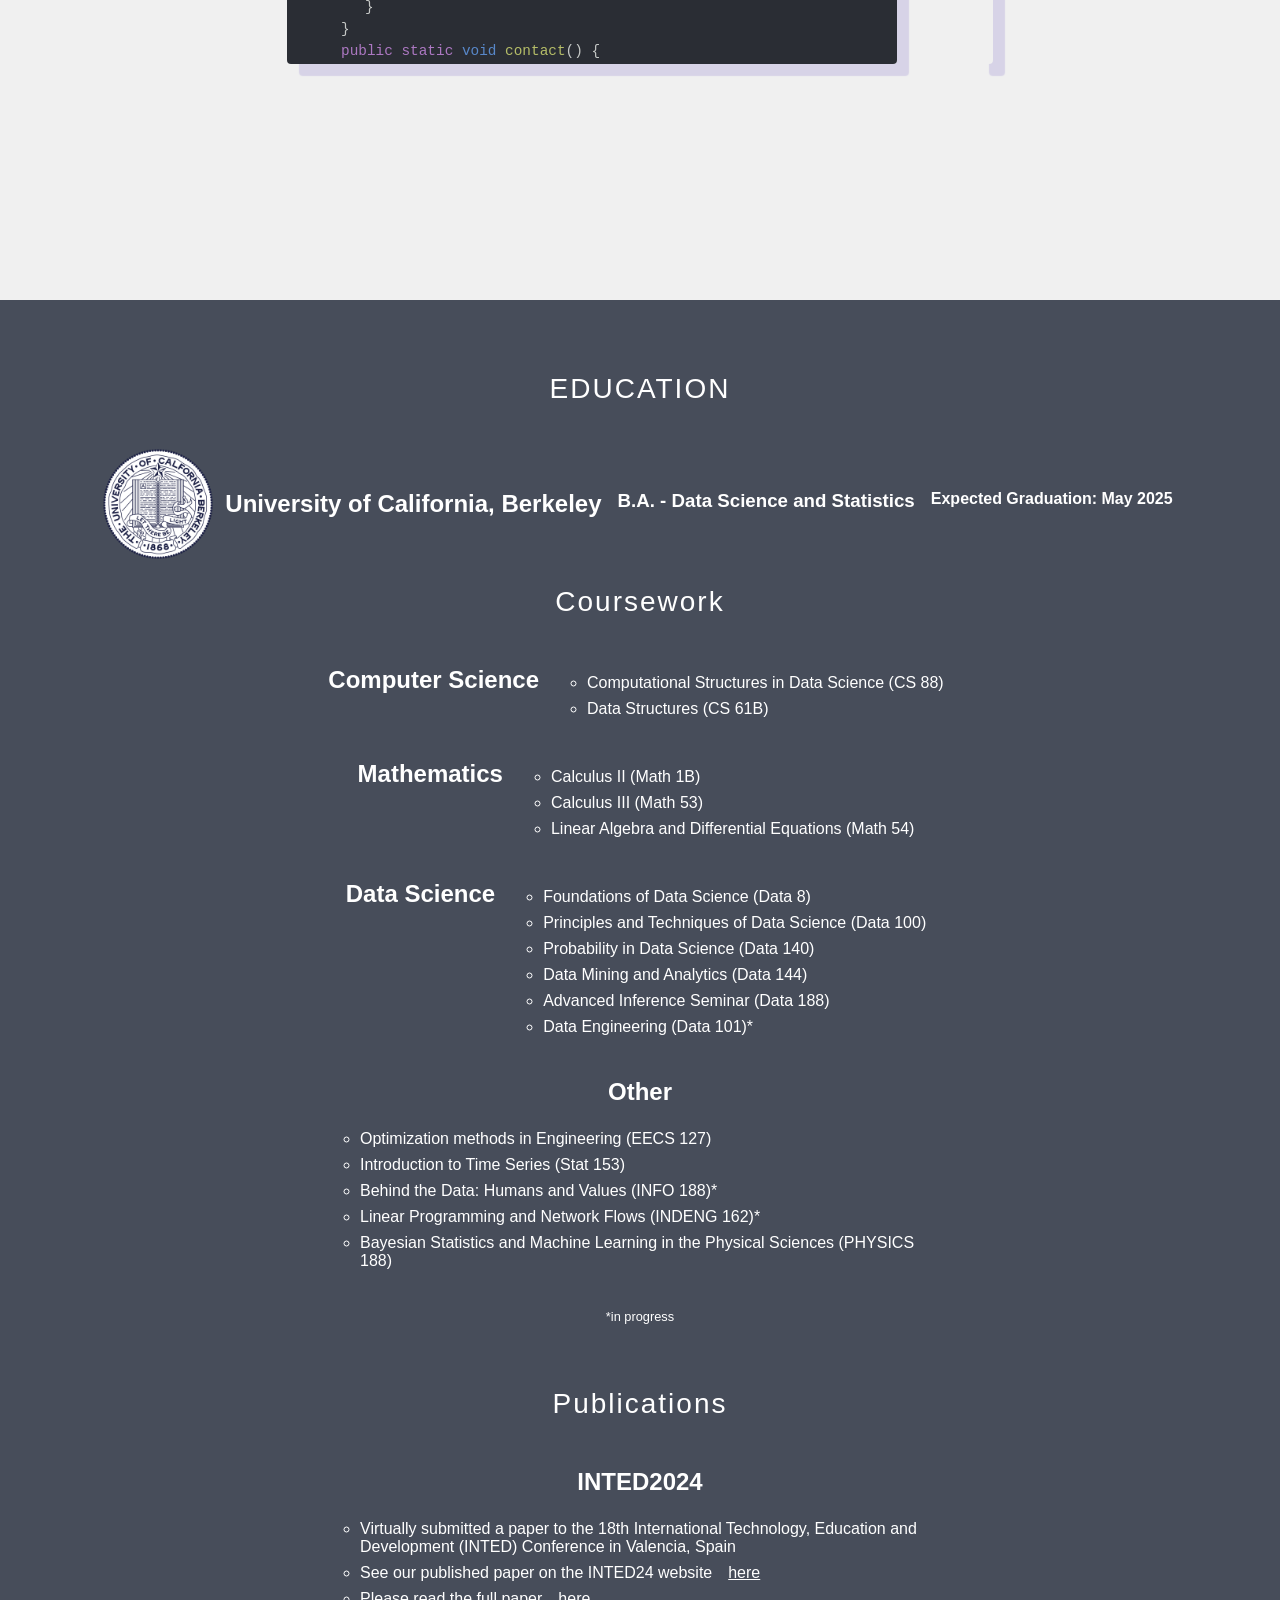
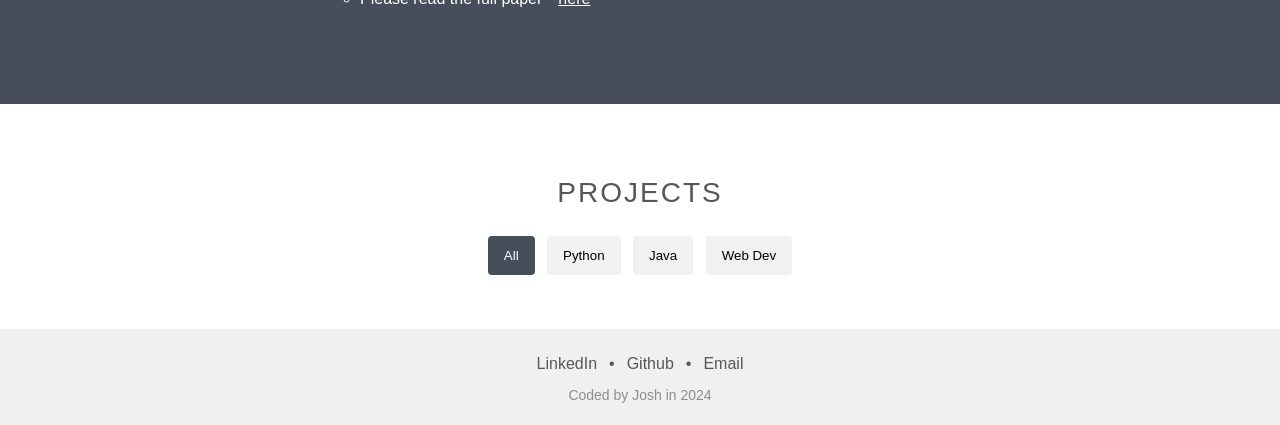
==== commit 083bdeaa: "formatting" ====
--- a/docs/index.html
+++ b/docs/index.html
@@ -163,7 +163,7 @@
 						<span class="second-color">}</span>
 					</div>
 
-					<img src="img/Best Shot-1.png" id="about-img">
+					<img src="assets/me.png" id="about-img">
 				</div>
 			</section>
 
@@ -251,7 +251,7 @@
 						<div class="container rowWork" id="education-title-1">
 							
 							<div class="container columnWork" id="school" style="width : 50vw">
-								<h3>INTED2024</h3>
+								<h2>INTED2024</h2>
 								<ul>
 									<li>Virtually submitted a paper to the 18th International Technology, Education and Development (INTED) Conference in Valencia, Spain </li>
 									<li>See our published paper on the INTED24 website<u><a href="https://library.iated.org/view/IYER2024ADV">here</a></u></li>
@@ -346,7 +346,7 @@
 						</div>
 					  </div>
 
-					  <div class="each-project python">
+					<div class="each-project python">
 						<img class="proj-img" src="assets/img/Spam.png"/>
 						<div class="proj-description container column">
 							<div class="img-description">
@@ -358,7 +358,22 @@
 						</div>
 					  </div>
 
-					  <div class="each-project python">
+					<div class="each-project python">
+						<img class="proj-img" src="assets/img/Disco_logo.png"/>
+						<div class="proj-description container column">
+							<div class="img-description">
+							  <h2>Berkeley Unified School District Research Project</h2>
+							  <p>During the Fa23 semester, I worked with the BUSD to visualization the achievement gap between socio-economically disadvantaged students and non-socio-economically disadvantaged students</b></p>
+							  <br>
+							  <a href="https://sites.google.com/berkeley.edu/busdcap/home?read_current=1" target="_blank">Project Website</a>
+							  <br> 
+							  <br>
+							  <i>Python</i>
+						  </div>
+						</div>
+					  </div>
+
+					<div class="each-project python">
 						<img class="proj-img" src="assets/img/learning.png"/>
 						<div class="proj-description container column">
 							<div class="img-description">
